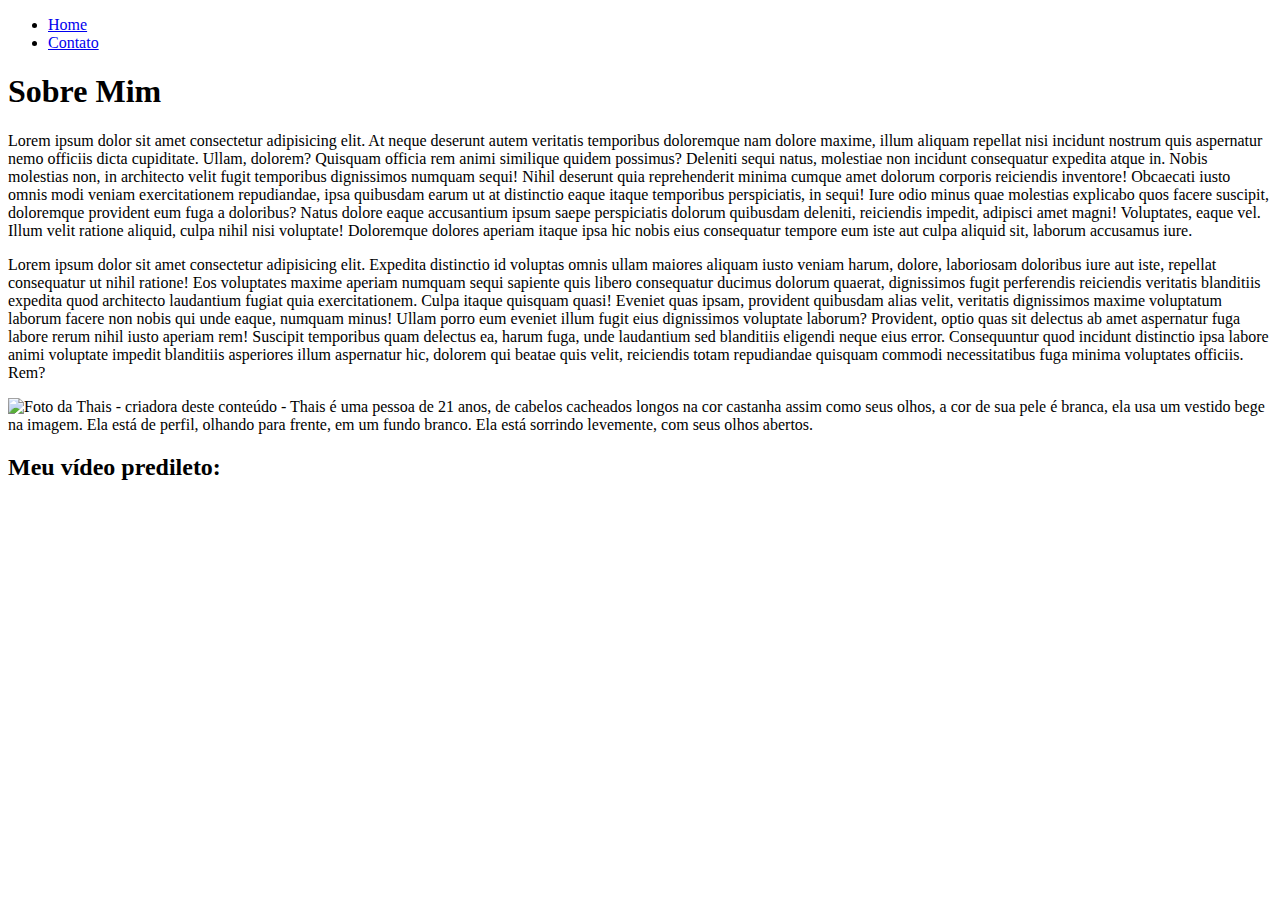
==== index.html @ af2a7616 "first commit" ====
<!DOCTYPE html>
<html lang="pt-br">
<head>
    <meta charset="UTF-8">
    <meta http-equiv="X-UA-Compatible" content="IE=edge">
    <meta name="viewport" content="width=device-width, initial-scale=1.0">
    <title>Meu perfil</title>
</head>
<body>

    <ul>
        <li><a href="index.html">Home</a></li>
        <li><a href="contato.html">Contato</a></li>
    </ul>

    <h1>Sobre Mim</h1>
    
    <p>Lorem ipsum dolor sit amet consectetur adipisicing elit. At neque deserunt autem veritatis temporibus doloremque nam dolore maxime, illum aliquam repellat nisi incidunt nostrum quis aspernatur nemo officiis dicta cupiditate.
    Ullam, dolorem? Quisquam officia rem animi similique quidem possimus? Deleniti sequi natus, molestiae non incidunt consequatur expedita atque in. Nobis molestias non, in architecto velit fugit temporibus dignissimos numquam sequi!
    Nihil deserunt quia reprehenderit minima cumque amet dolorum corporis reiciendis inventore! Obcaecati iusto omnis modi veniam exercitationem repudiandae, ipsa quibusdam earum ut at distinctio eaque itaque temporibus perspiciatis, in sequi!
    Iure odio minus quae molestias explicabo quos facere suscipit, doloremque provident eum fuga a doloribus? Natus dolore eaque accusantium ipsum saepe perspiciatis dolorum quibusdam deleniti, reiciendis impedit, adipisci amet magni!
    Voluptates, eaque vel. Illum velit ratione aliquid, culpa nihil nisi voluptate! Doloremque dolores aperiam itaque ipsa hic nobis eius consequatur tempore eum iste aut culpa aliquid sit, laborum accusamus iure.</p>
    <p>Lorem ipsum dolor sit amet consectetur adipisicing elit. Expedita distinctio id voluptas omnis ullam maiores aliquam iusto veniam harum, dolore, laboriosam doloribus iure aut iste, repellat consequatur ut nihil ratione!
    Eos voluptates maxime aperiam numquam sequi sapiente quis libero consequatur ducimus dolorum quaerat, dignissimos fugit perferendis reiciendis veritatis blanditiis expedita quod architecto laudantium fugiat quia exercitationem. Culpa itaque quisquam quasi!
    Eveniet quas ipsam, provident quibusdam alias velit, veritatis dignissimos maxime voluptatum laborum facere non nobis qui unde eaque, numquam minus! Ullam porro eum eveniet illum fugit eius dignissimos voluptate laborum?
    Provident, optio quas sit delectus ab amet aspernatur fuga labore rerum nihil iusto aperiam rem! Suscipit temporibus quam delectus ea, harum fuga, unde laudantium sed blanditiis eligendi neque eius error.
    Consequuntur quod incidunt distinctio ipsa labore animi voluptate impedit blanditiis asperiores illum aspernatur hic, dolorem qui beatae quis velit, reiciendis totam repudiandae quisquam commodi necessitatibus fuga minima voluptates officiis. Rem?</p>

    <img src="https://github.com/thais4rauj0.png" alt="Foto da Thais - criadora deste conteúdo - Thais é uma pessoa de 21 anos, de cabelos cacheados longos na cor castanha assim como seus olhos, a cor de sua pele é branca, ela usa um vestido bege na imagem. Ela está de perfil, olhando para frente, em um fundo branco. Ela está sorrindo levemente, com seus olhos abertos.">

    <h2>Meu vídeo predileto:</h2>

    <iframe width="560" height="315" src="https://www.youtube.com/embed/Jf1klJCMToQ" title="YouTube video player" frameborder="0" allow="accelerometer; autoplay; clipboard-write; encrypted-media; gyroscope; picture-in-picture" allowfullscreen></iframe>

</body>
</html>
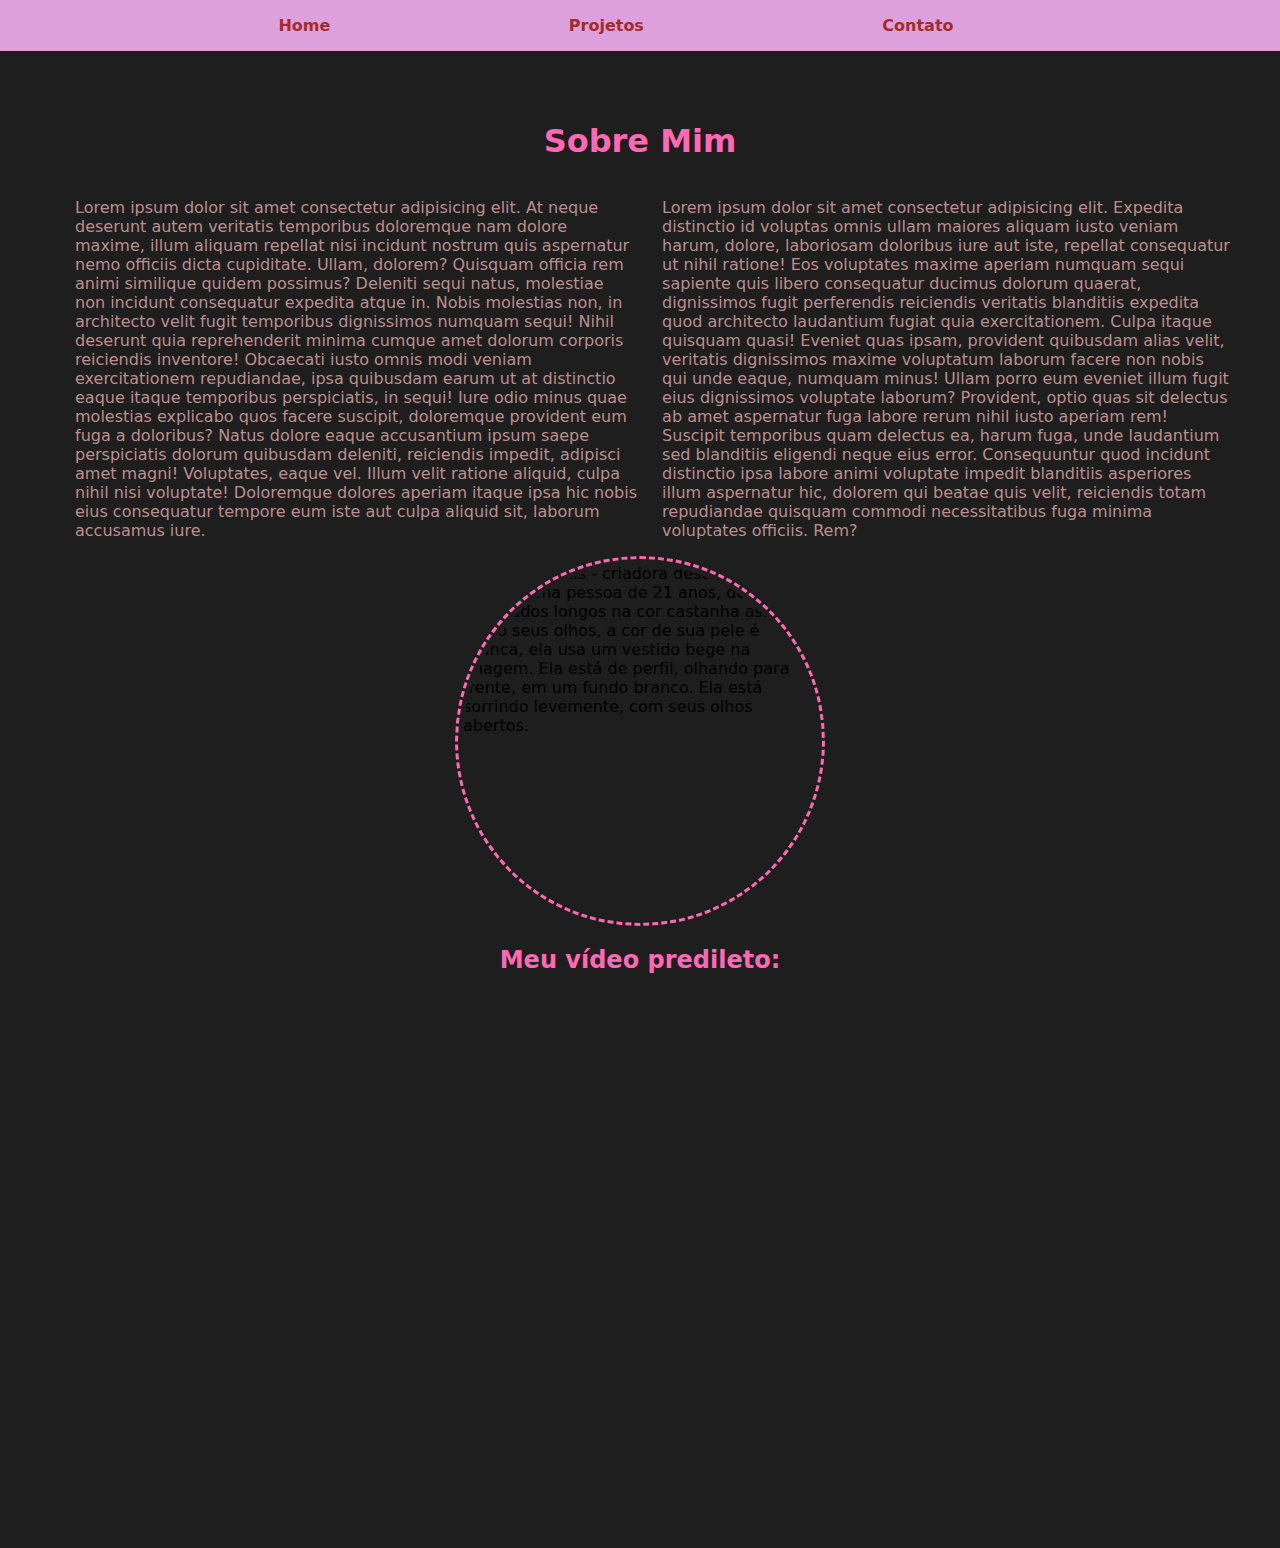
==== commit 77a77e0f: "Estilizando com CSS" ====
--- a/index.html
+++ b/index.html
@@ -5,32 +5,47 @@
     <meta http-equiv="X-UA-Compatible" content="IE=edge">
     <meta name="viewport" content="width=device-width, initial-scale=1.0">
     <title>Meu perfil</title>
+
+    <link rel="stylesheet" href="assets/css/style.css">
 </head>
 <body>
 
-    <ul>
-        <li><a href="index.html">Home</a></li>
-        <li><a href="contato.html">Contato</a></li>
-    </ul>
+    <div class="nav">
 
-    <h1>Sobre Mim</h1>
+        <ul>
+            <li><a href="index.html">Home</a></li>
+            <li><a href="projetos.html">Projetos</a></li>
+            <li><a href="contato.html">Contato</a></li>
+        </ul>
+    </div>
+
+    <div class="container">
+
+
+        
+        <h1>Sobre Mim</h1>
+        
+        <div class="texto">
+            <p>Lorem ipsum dolor sit amet consectetur adipisicing elit. At neque deserunt autem veritatis temporibus doloremque nam dolore maxime, illum aliquam repellat nisi incidunt nostrum quis aspernatur nemo officiis dicta cupiditate.
+            Ullam, dolorem? Quisquam officia rem animi similique quidem possimus? Deleniti sequi natus, molestiae non incidunt consequatur expedita atque in. Nobis molestias non, in architecto velit fugit temporibus dignissimos numquam sequi!
+            Nihil deserunt quia reprehenderit minima cumque amet dolorum corporis reiciendis inventore! Obcaecati iusto omnis modi veniam exercitationem repudiandae, ipsa quibusdam earum ut at distinctio eaque itaque temporibus perspiciatis, in sequi!
+            Iure odio minus quae molestias explicabo quos facere suscipit, doloremque provident eum fuga a doloribus? Natus dolore eaque accusantium ipsum saepe perspiciatis dolorum quibusdam deleniti, reiciendis impedit, adipisci amet magni!
+            Voluptates, eaque vel. Illum velit ratione aliquid, culpa nihil nisi voluptate! Doloremque dolores aperiam itaque ipsa hic nobis eius consequatur tempore eum iste aut culpa aliquid sit, laborum accusamus iure.</p>
+            
+            <p>Lorem ipsum dolor sit amet consectetur adipisicing elit. Expedita distinctio id voluptas omnis ullam maiores aliquam iusto veniam harum, dolore, laboriosam doloribus iure aut iste, repellat consequatur ut nihil ratione!
+            Eos voluptates maxime aperiam numquam sequi sapiente quis libero consequatur ducimus dolorum quaerat, dignissimos fugit perferendis reiciendis veritatis blanditiis expedita quod architecto laudantium fugiat quia exercitationem. Culpa itaque quisquam quasi!
+            Eveniet quas ipsam, provident quibusdam alias velit, veritatis dignissimos maxime voluptatum laborum facere non nobis qui unde eaque, numquam minus! Ullam porro eum eveniet illum fugit eius dignissimos voluptate laborum?
+            Provident, optio quas sit delectus ab amet aspernatur fuga labore rerum nihil iusto aperiam rem! Suscipit temporibus quam delectus ea, harum fuga, unde laudantium sed blanditiis eligendi neque eius error.
+            Consequuntur quod incidunt distinctio ipsa labore animi voluptate impedit blanditiis asperiores illum aspernatur hic, dolorem qui beatae quis velit, reiciendis totam repudiandae quisquam commodi necessitatibus fuga minima voluptates officiis. Rem?</p>
+        </div>
     
-    <p>Lorem ipsum dolor sit amet consectetur adipisicing elit. At neque deserunt autem veritatis temporibus doloremque nam dolore maxime, illum aliquam repellat nisi incidunt nostrum quis aspernatur nemo officiis dicta cupiditate.
-    Ullam, dolorem? Quisquam officia rem animi similique quidem possimus? Deleniti sequi natus, molestiae non incidunt consequatur expedita atque in. Nobis molestias non, in architecto velit fugit temporibus dignissimos numquam sequi!
-    Nihil deserunt quia reprehenderit minima cumque amet dolorum corporis reiciendis inventore! Obcaecati iusto omnis modi veniam exercitationem repudiandae, ipsa quibusdam earum ut at distinctio eaque itaque temporibus perspiciatis, in sequi!
-    Iure odio minus quae molestias explicabo quos facere suscipit, doloremque provident eum fuga a doloribus? Natus dolore eaque accusantium ipsum saepe perspiciatis dolorum quibusdam deleniti, reiciendis impedit, adipisci amet magni!
-    Voluptates, eaque vel. Illum velit ratione aliquid, culpa nihil nisi voluptate! Doloremque dolores aperiam itaque ipsa hic nobis eius consequatur tempore eum iste aut culpa aliquid sit, laborum accusamus iure.</p>
-    <p>Lorem ipsum dolor sit amet consectetur adipisicing elit. Expedita distinctio id voluptas omnis ullam maiores aliquam iusto veniam harum, dolore, laboriosam doloribus iure aut iste, repellat consequatur ut nihil ratione!
-    Eos voluptates maxime aperiam numquam sequi sapiente quis libero consequatur ducimus dolorum quaerat, dignissimos fugit perferendis reiciendis veritatis blanditiis expedita quod architecto laudantium fugiat quia exercitationem. Culpa itaque quisquam quasi!
-    Eveniet quas ipsam, provident quibusdam alias velit, veritatis dignissimos maxime voluptatum laborum facere non nobis qui unde eaque, numquam minus! Ullam porro eum eveniet illum fugit eius dignissimos voluptate laborum?
-    Provident, optio quas sit delectus ab amet aspernatur fuga labore rerum nihil iusto aperiam rem! Suscipit temporibus quam delectus ea, harum fuga, unde laudantium sed blanditiis eligendi neque eius error.
-    Consequuntur quod incidunt distinctio ipsa labore animi voluptate impedit blanditiis asperiores illum aspernatur hic, dolorem qui beatae quis velit, reiciendis totam repudiandae quisquam commodi necessitatibus fuga minima voluptates officiis. Rem?</p>
+        <img src="https://github.com/thais4rauj0.png" class="foto-perfil" alt="Foto da Thais - criadora deste conteúdo - Thais é uma pessoa de 21 anos, de cabelos cacheados longos na cor castanha assim como seus olhos, a cor de sua pele é branca, ela usa um vestido bege na imagem. Ela está de perfil, olhando para frente, em um fundo branco. Ela está sorrindo levemente, com seus olhos abertos.">
+    
+        <h2>Meu vídeo predileto:</h2>
+    
+        <iframe src="https://www.youtube.com/embed/Jf1klJCMToQ" id= "video" title="YouTube video player" frameborder="0" allow="accelerometer; autoplay; clipboard-write; encrypted-media; gyroscope; picture-in-picture" allowfullscreen></iframe>
+    </div>
 
-    <img src="https://github.com/thais4rauj0.png" alt="Foto da Thais - criadora deste conteúdo - Thais é uma pessoa de 21 anos, de cabelos cacheados longos na cor castanha assim como seus olhos, a cor de sua pele é branca, ela usa um vestido bege na imagem. Ela está de perfil, olhando para frente, em um fundo branco. Ela está sorrindo levemente, com seus olhos abertos.">
-
-    <h2>Meu vídeo predileto:</h2>
-
-    <iframe width="560" height="315" src="https://www.youtube.com/embed/Jf1klJCMToQ" title="YouTube video player" frameborder="0" allow="accelerometer; autoplay; clipboard-write; encrypted-media; gyroscope; picture-in-picture" allowfullscreen></iframe>
 
 </body>
 </html>--- a/assets/css/style.css
+++ b/assets/css/style.css
@@ -0,0 +1,163 @@
+body{
+    margin:0;
+    padding:0;
+    background-color: #1e1e1e;
+    font-family:system-ui, -apple-system, BlinkMacSystemFont, 'Segoe UI', Roboto, Oxygen, Ubuntu, Cantarell, 'Open Sans', 'Helvetica Neue', sans-serif;
+}
+@media only screen and (max-width:600px) {
+    .foto-perfil{
+        display: none;
+    }
+}
+p{
+    color: rosybrown;
+}
+.container{
+    display: flex;
+    flex-direction: column;
+    align-items: center;
+    margin: 50px;
+}
+.nav{
+    width: 100%;
+    background-color: #DDA0DD;
+}
+.nav ul{
+    width: 90%;
+    display: inline-flex;
+    justify-content: space-evenly;
+    align-items: flex-end;
+    list-style: none;
+}
+.nav ul li{
+   
+}
+.nav a {
+    font-weight: bold;
+    text-decoration: none;
+    color: #A52A2A;
+}
+.texto p{
+    padding-left: 25px;
+}
+h1{
+    color: #FF69B4;
+}
+h2{
+    color:#FF69B4;
+}
+.texto{
+    display: flex;
+    flex-direction: row;
+}
+.foto-perfil{
+    width: 30%;
+    aspect-ratio: 1;
+    border: 3px dashed #FF69B4;
+    padding: 5px;
+    border-radius: 50%;
+
+}
+#video{
+    width: 70vw;
+    aspect-ratio: 16/9;
+}
+
+/* Página de Contato */
+
+form{
+    width: 45%;
+    height:100%;
+    margin: 25px;
+    padding: 50px;
+    display: flex;
+    flex-direction: column;
+    justify-content: space-evenly;
+    background-color:#DDA0DD;
+    border-radius: 25px;
+
+}
+label{
+    margin:5px;
+    font-size: 18px;
+    font-weight: lighter;
+    color: #A52A2A;
+
+}
+input{
+    width: 75%;
+    height: 15px;
+    margin: 10px;
+    padding: 10px;
+    border:none;
+    border-radius: 25px;
+    box-shadow:0 1px #1e1e1e;
+}
+textarea{
+    width: 75%;
+    margin: 10px;
+    padding: 10px;
+    border:none;
+    border-radius: 15px;
+    color: #1e1e1e;
+    resize:none;
+    box-shadow:0 1px #1e1e1e;
+    
+}
+button{
+    width: 30%;
+    height: 35px;
+    margin:10px;
+    align-self: center;
+    border:none;
+    border-radius: 5px;
+    background-color: #FF69B4;
+    font-weight: bolder;
+    font-size: 0.8em;
+    color: #A52A2A;
+
+}
+#mapa{
+    width: 50vw;
+    aspect-ratio: 16/9;
+    border:0;
+}
+
+/* Página de Projetos */
+.projetos-linha{
+    margin-top: 25px;
+    display:flex;
+    flex-direction: row;
+}
+.img-projetos{
+    width: 20vw;
+    aspect-ratio: 1;
+    border: 3px dashed #FF69B4;
+    padding: 8px;
+    border-radius: 5%;
+}
+
+.projetos-linha p{
+    width: 60%;
+}
+.projetos-linha h2{
+    width: 60%;
+}
+.lista-formacao{
+    display: flex;
+    flex-direction:row;
+}
+.lista-formacao hr{
+    background-color: #FF69B4;
+    border: 3px solid #FF69B4;
+}
+.lista-formacao ul li {
+    margin-top: 24px;
+    margin-bottom: 24px;
+    list-style-type: circle;
+    color: #DDA0DD;
+}
+.lista-formacao span{
+    font-weight: bolder;
+    color: #A52A2A;
+}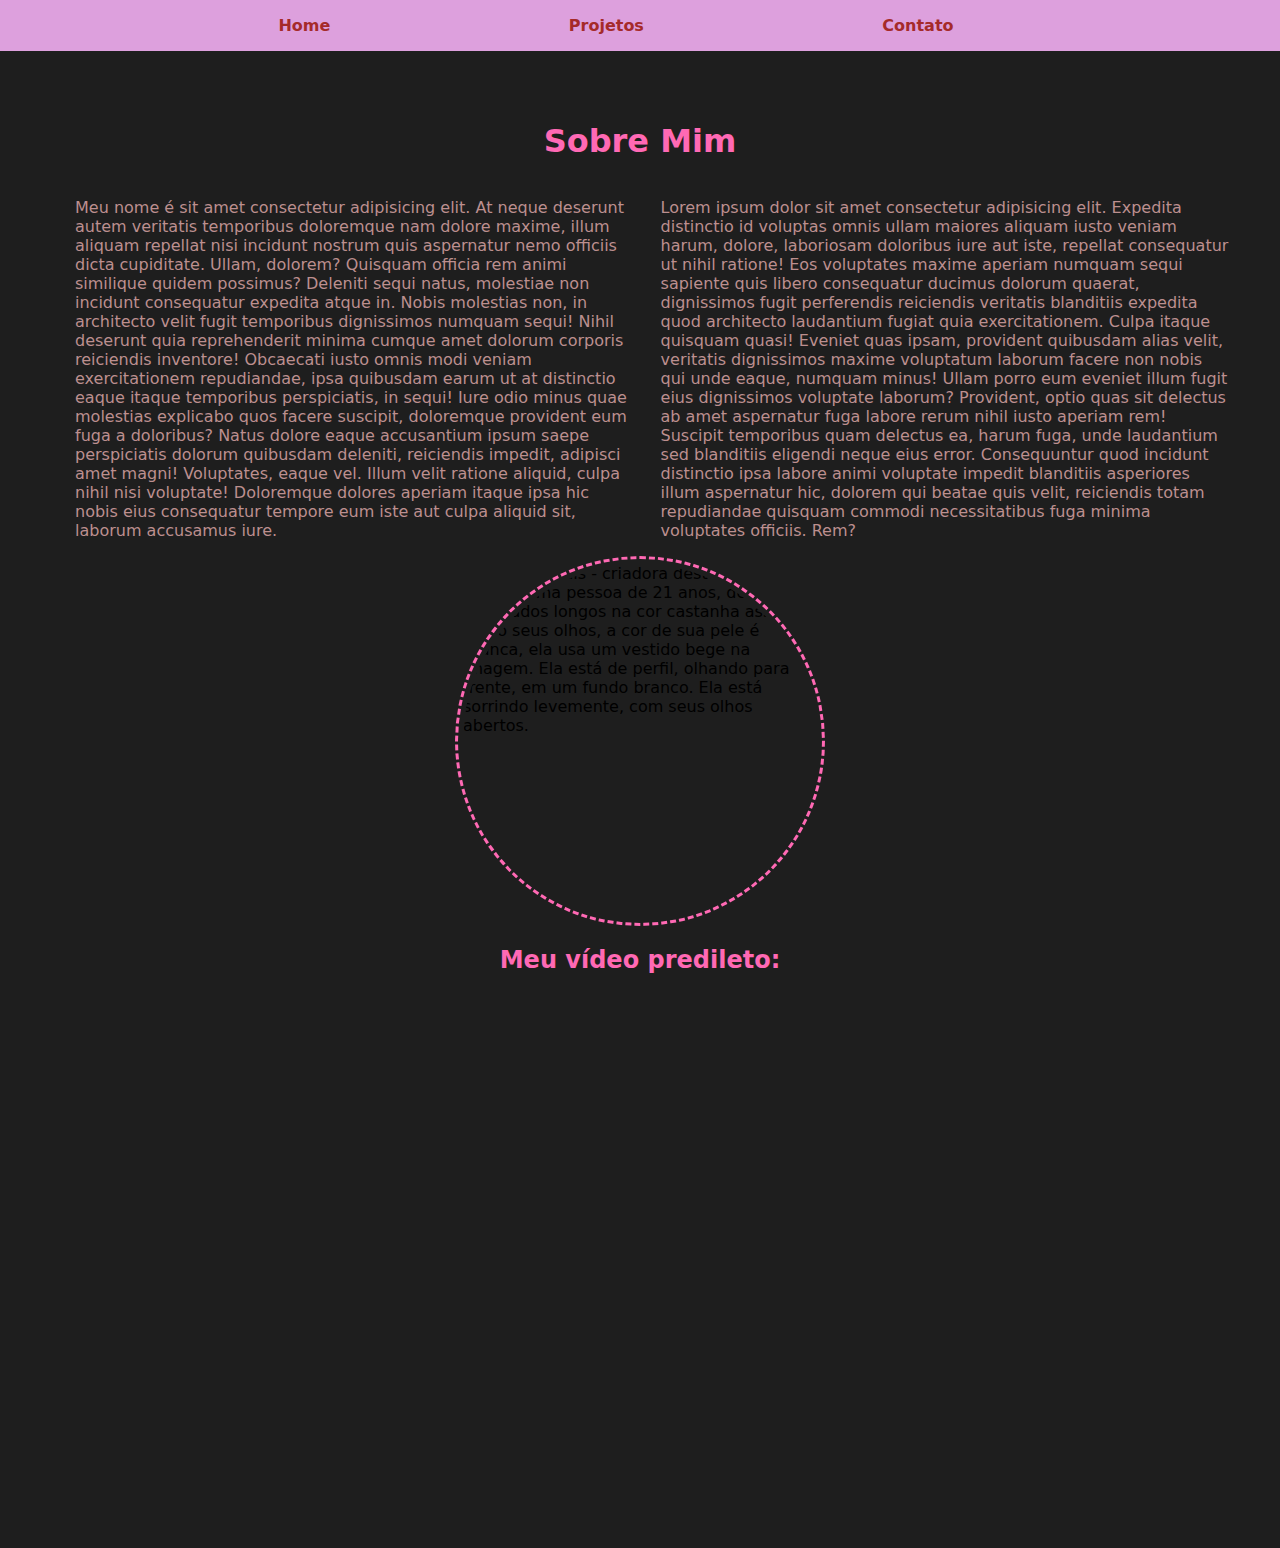
==== commit 8f83dd4e: "Validando campos do formulário de contato com js" ====
--- a/index.html
+++ b/index.html
@@ -7,13 +7,14 @@
     <title>Meu perfil</title>
 
     <link rel="stylesheet" href="assets/css/style.css">
+   
 </head>
 <body>
 
     <div class="nav">
 
         <ul>
-            <li><a href="index.html">Home</a></li>
+            <li><a href="index.html">Home</a></li> <script src="assets/scripts/script.js"></script>
             <li><a href="projetos.html">Projetos</a></li>
             <li><a href="contato.html">Contato</a></li>
         </ul>
@@ -26,7 +27,7 @@
         <h1>Sobre Mim</h1>
         
         <div class="texto">
-            <p>Lorem ipsum dolor sit amet consectetur adipisicing elit. At neque deserunt autem veritatis temporibus doloremque nam dolore maxime, illum aliquam repellat nisi incidunt nostrum quis aspernatur nemo officiis dicta cupiditate.
+            <p>Meu nome é <span id="meuNome"></span> sit amet consectetur adipisicing elit. At neque deserunt autem veritatis temporibus doloremque nam dolore maxime, illum aliquam repellat nisi incidunt nostrum quis aspernatur nemo officiis dicta cupiditate.
             Ullam, dolorem? Quisquam officia rem animi similique quidem possimus? Deleniti sequi natus, molestiae non incidunt consequatur expedita atque in. Nobis molestias non, in architecto velit fugit temporibus dignissimos numquam sequi!
             Nihil deserunt quia reprehenderit minima cumque amet dolorum corporis reiciendis inventore! Obcaecati iusto omnis modi veniam exercitationem repudiandae, ipsa quibusdam earum ut at distinctio eaque itaque temporibus perspiciatis, in sequi!
             Iure odio minus quae molestias explicabo quos facere suscipit, doloremque provident eum fuga a doloribus? Natus dolore eaque accusantium ipsum saepe perspiciatis dolorum quibusdam deleniti, reiciendis impedit, adipisci amet magni!
@@ -46,6 +47,6 @@
         <iframe src="https://www.youtube.com/embed/Jf1klJCMToQ" id= "video" title="YouTube video player" frameborder="0" allow="accelerometer; autoplay; clipboard-write; encrypted-media; gyroscope; picture-in-picture" allowfullscreen></iframe>
     </div>
 
-
+<script src="assets/scripts/script.js"></script>
 </body>
 </html>--- a/assets/css/style.css
+++ b/assets/css/style.css
@@ -8,6 +8,23 @@
     .foto-perfil{
         display: none;
     }
+    .projetos-linha{
+        width:100%;
+        flex-direction: column!important;
+        margin-left: 20%;
+        
+    }
+    .projetos-linha img{
+        width: 50vw;
+    }
+    .projetos-linha h2{
+        width:100%!important;
+    }
+    .projeto-linha p{
+        width:100%!important;
+        text-align:justify!important;
+    }
+
 }
 p{
     color: rosybrown;
@@ -72,7 +89,6 @@
     padding: 50px;
     display: flex;
     flex-direction: column;
-    justify-content: space-evenly;
     background-color:#DDA0DD;
     border-radius: 25px;
 
@@ -117,8 +133,14 @@
     color: #A52A2A;
 
 }
+.formulario span{
+    margin-left:15px;
+    font-size: 0.8rem;
+    color: #FF69B4;
+
+}
 #mapa{
-    width: 50vw;
+    width: 40vw;
     aspect-ratio: 16/9;
     border:0;
 }
@@ -138,7 +160,7 @@
 }
 
 .projetos-linha p{
-    width: 60%;
+    width: 80%;
 }
 .projetos-linha h2{
     width: 60%;
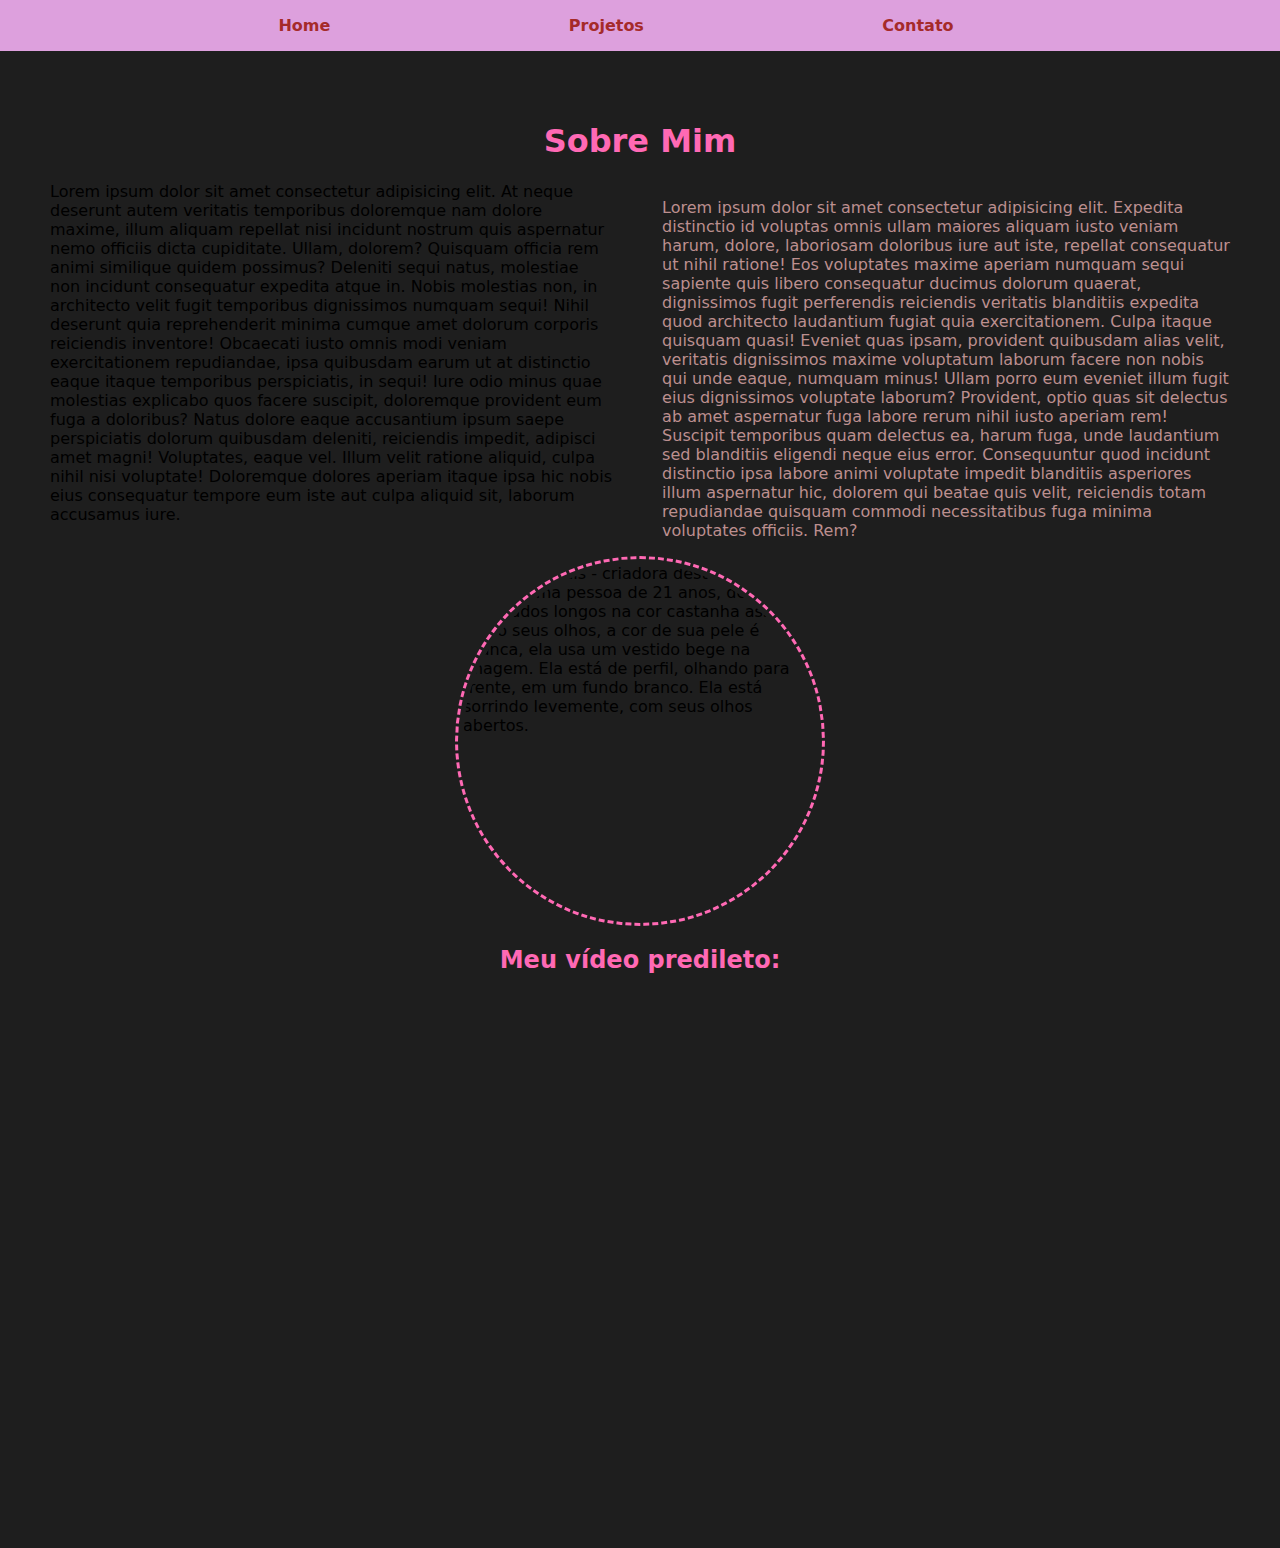
==== commit e8fb43a1: "Validando campos do formulário de contato com js" ====
--- a/index.html
+++ b/index.html
@@ -27,7 +27,7 @@
         <h1>Sobre Mim</h1>
         
         <div class="texto">
-            <p>Meu nome é <span id="meuNome"></span> sit amet consectetur adipisicing elit. At neque deserunt autem veritatis temporibus doloremque nam dolore maxime, illum aliquam repellat nisi incidunt nostrum quis aspernatur nemo officiis dicta cupiditate.
+            Lorem ipsum dolor sit amet consectetur adipisicing elit. At neque deserunt autem veritatis temporibus doloremque nam dolore maxime, illum aliquam repellat nisi incidunt nostrum quis aspernatur nemo officiis dicta cupiditate.
             Ullam, dolorem? Quisquam officia rem animi similique quidem possimus? Deleniti sequi natus, molestiae non incidunt consequatur expedita atque in. Nobis molestias non, in architecto velit fugit temporibus dignissimos numquam sequi!
             Nihil deserunt quia reprehenderit minima cumque amet dolorum corporis reiciendis inventore! Obcaecati iusto omnis modi veniam exercitationem repudiandae, ipsa quibusdam earum ut at distinctio eaque itaque temporibus perspiciatis, in sequi!
             Iure odio minus quae molestias explicabo quos facere suscipit, doloremque provident eum fuga a doloribus? Natus dolore eaque accusantium ipsum saepe perspiciatis dolorum quibusdam deleniti, reiciendis impedit, adipisci amet magni!
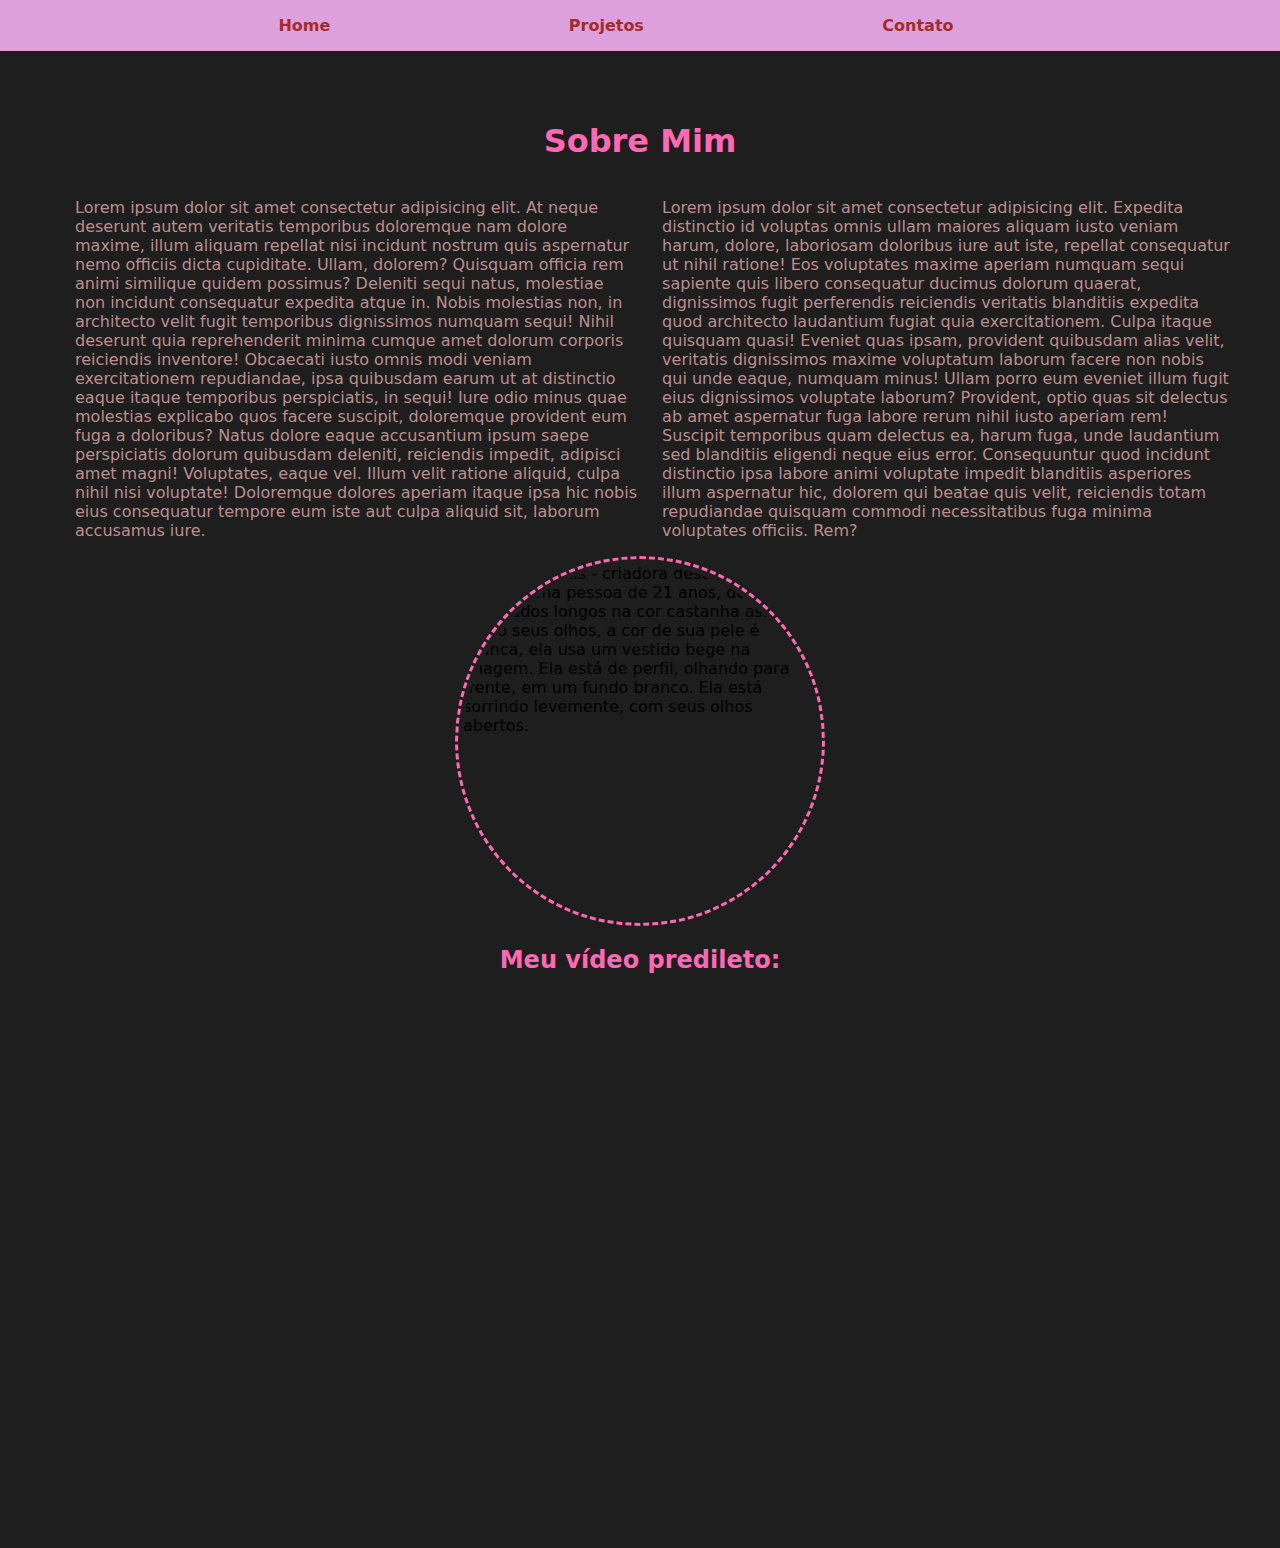
==== commit 9997eb22: "corrigindo validações dos campos de contato com js" ====
--- a/index.html
+++ b/index.html
@@ -27,7 +27,7 @@
         <h1>Sobre Mim</h1>
         
         <div class="texto">
-            Lorem ipsum dolor sit amet consectetur adipisicing elit. At neque deserunt autem veritatis temporibus doloremque nam dolore maxime, illum aliquam repellat nisi incidunt nostrum quis aspernatur nemo officiis dicta cupiditate.
+            <p>Lorem ipsum dolor sit amet consectetur adipisicing elit. At neque deserunt autem veritatis temporibus doloremque nam dolore maxime, illum aliquam repellat nisi incidunt nostrum quis aspernatur nemo officiis dicta cupiditate.
             Ullam, dolorem? Quisquam officia rem animi similique quidem possimus? Deleniti sequi natus, molestiae non incidunt consequatur expedita atque in. Nobis molestias non, in architecto velit fugit temporibus dignissimos numquam sequi!
             Nihil deserunt quia reprehenderit minima cumque amet dolorum corporis reiciendis inventore! Obcaecati iusto omnis modi veniam exercitationem repudiandae, ipsa quibusdam earum ut at distinctio eaque itaque temporibus perspiciatis, in sequi!
             Iure odio minus quae molestias explicabo quos facere suscipit, doloremque provident eum fuga a doloribus? Natus dolore eaque accusantium ipsum saepe perspiciatis dolorum quibusdam deleniti, reiciendis impedit, adipisci amet magni!
